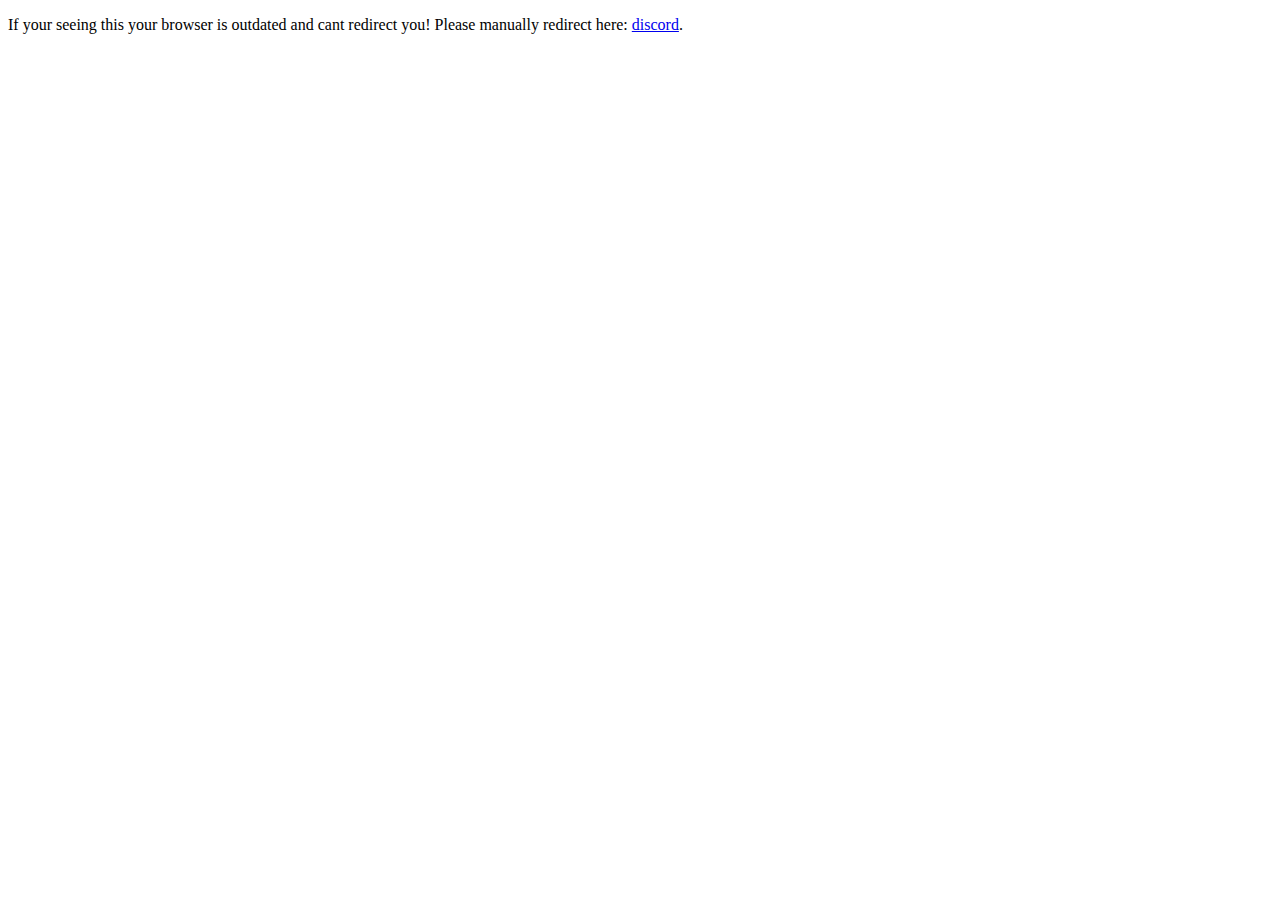
==== discord.html @ 0a3903a7 "Create discord.html" ====
<!DOCTYPE html>
<html>
  <head>
    <meta http-equiv="refresh" content="7; url='https://discord.gg/RCzy78cnsj'" />
  </head>
  <body>
    <p>If your seeing this your browser is outdated and cant redirect you! Please manually redirect here: <a href="https://discord.gg/RCzy78cnsj">discord</a>.</p>
  </body>
</html>
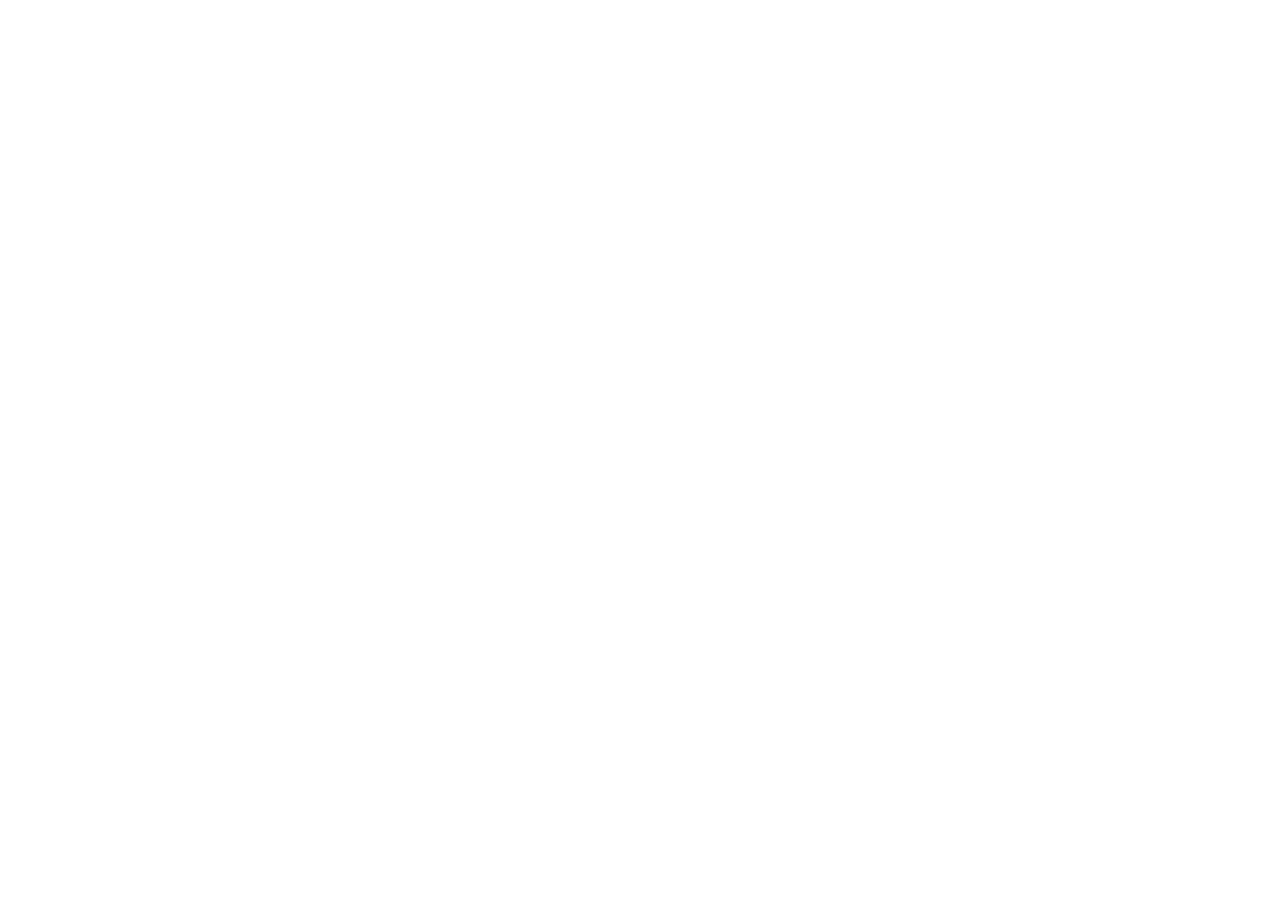
==== commit c1e2cd00: "Update discord.html" ====
--- a/discord.html
+++ b/discord.html
@@ -1,7 +1,15 @@
 <!DOCTYPE html>
 <html>
   <head>
-    <meta http-equiv="refresh" content="7; url='https://discord.gg/RCzy78cnsj'" />
+  <meta http-equiv="refresh" content="0; URL=https://discord.gg/RCzy78cnsj" />
+  <meta charset="UTF-8">
+  <title>Kyles Boosting Services Discord</title>
+  <meta content="Kyles Boosting Services Discord" property="og:title"/>
+  <link rel="icon" type="image/x-icon" href="https://i.ibb.co/d6b50hG/image-2022-04-21-184817282.png">
+    <meta content="Boosting that counts. Super cheap, fast, and reliable boosting. We also sell accounts!" property="og:description" />
+    <meta content="https://www.kylesboosting.ga/" property="og:url" />
+    <meta content="https://imagedelivery.net/95QNzrEeP7RU5l5WdbyrKw/ae10c96d-327b-4255-8979-9dba10559900/avatar" property="og:image" />
+    <meta content="#43B581" data-react-helmet="true" name="theme-color" />
   </head>
   <body>
     <p>If your seeing this your browser is outdated and cant redirect you! Please manually redirect here: <a href="https://discord.gg/RCzy78cnsj">discord</a>.</p>
